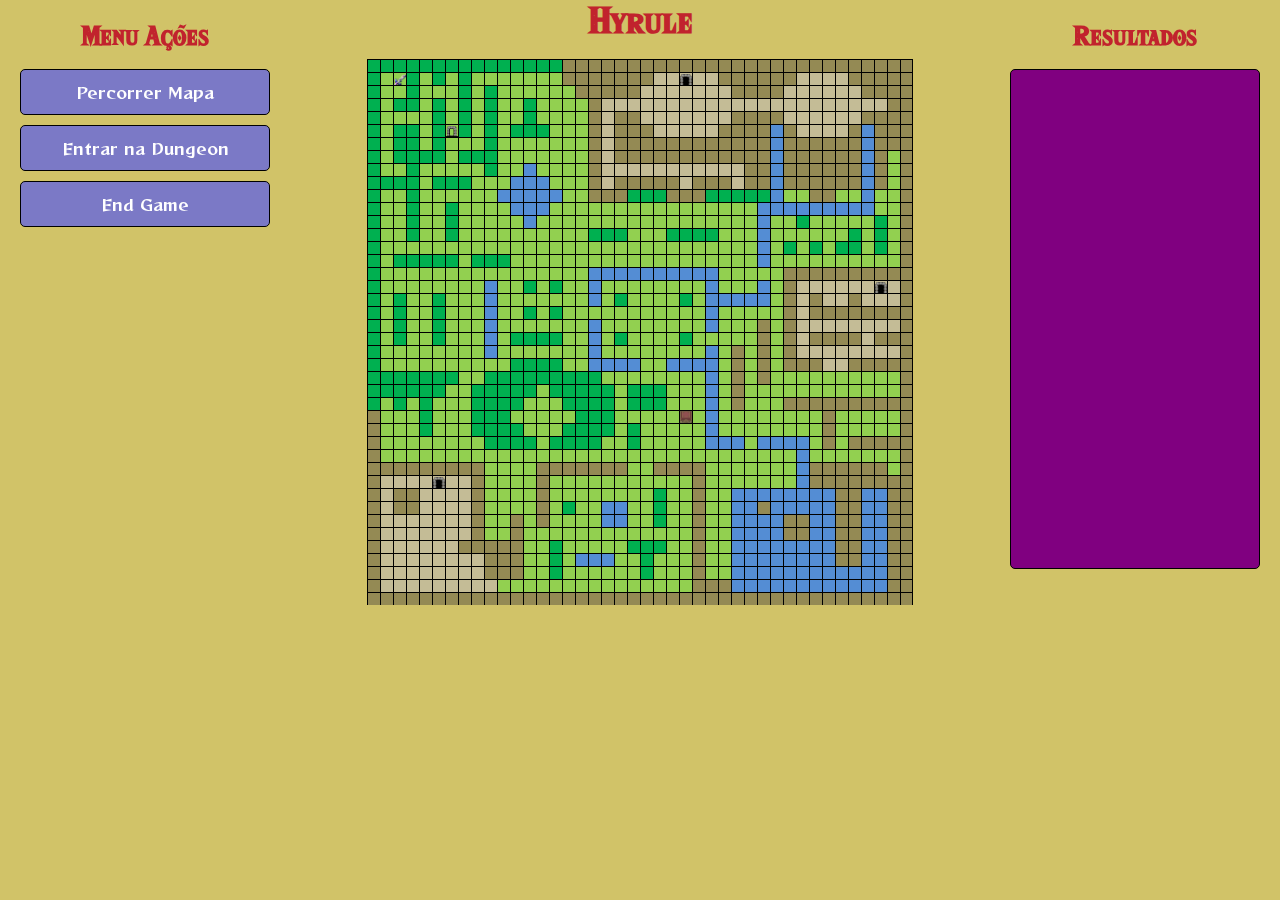
==== MapaPrincipal/mapaPrincipal.html @ ccd2d187 "commit inicial" ====
<!DOCTYPE html>
<html lang="pt-br">
<head>
  <meta charset="UTF-8">
  <meta name="viewport" content="width=device-width, initial-scale=1.0">
  <title>Legend of Zelda A*</title>

  <link rel="stylesheet" href="./css/style.css">
</head>
<body>
  <section class="menu-acoes">
    <h2 class="titulo">Menu Ações</h2>
    <button id="percorrerMapa" class="btn">Percorrer Mapa</button>
    <button id="entrarDungeon" class="btn">Entrar na Dungeon</button>
    <a href="/">
      <button class="btn">End Game</button>
    </a>
  </section>

  <main class="mapa-container">
    <h1 class="titulo">Hyrule</h1>
    <div id="mapaPrincipalContainer" class="mapa-principal-container"></div>
  </main>

  <section class="painel-resultados">
    <h2 class="titulo">Resultados</h2>
    <div class="painel-resultados-content"></div>
  </section>
  <script src="./js/script.js"></script>
</body>
</html>
---- MapaPrincipal/css/style.css ----
@import '../../assets/fonts.css';

* {
  margin: 0;
  padding: 0;
  box-sizing: border-box;
}

body {
  display: flex;
  justify-content: center;
  background-color: #D1C368;
}

@media (max-width: 1090px) {
  body {
    flex-direction: column;
    align-items: center;
  }

  .menu-acoes,
  .painel-resultados {
    width: 50% !important;
  }

  .menu-acoes,
  .mapa-container,
  .painel-resultados {
    position: relative !important;
    justify-content: center;
  }
}

.menu-acoes,
.painel-resultados {
  display: flex;
  flex-direction: column;
  width: 250px;
  position: fixed;
  margin: 0px 20px;
}

.menu-acoes {
  left: 0;
}

.btn {
  display: block;
  width: 100%;
  padding: 10px 20px;
  margin-bottom: 10px;
  font-size: 16px;
  font-family: 'REGGAE ONE';
  color: #FFF;
  background-color: #7B79C6;
  border: 1px solid #000;
  border-radius: 5px;
  cursor: pointer;
  transition: background-color 0.3s ease;
}

.btn:hover {
  background-color: #6765A6;
}

a {
  text-decoration: none;
}


.mapa-container {
  display: flex;
  flex-direction: column;
}

.titulo {
  font-family: 'HYLIA SERIF';
  padding: 20px 0px;
  color: #c1232d;
  text-align: center;
}

.mapa-container .titulo {
  padding: 0px 0px 20px 0px;
}

.mapa-principal-container {
  display: grid;
  grid-template-columns: repeat(42, 13px);
  grid-template-rows: repeat(42, 13px);
  border-collapse: collapse;
  border-spacing: 0;
}

.mapa-linha {
  display: block;
}

.mapa-celula {
  width: 13px;
  height: 13px;
  border: 1px solid #000;
  line-height: 7px;
}

.mapa-celula:not(:last-child) {
  border-right: none;
}

.mapa-linha:not(:last-child) .mapa-celula {
  border-bottom: none;
}

.mapa-celula:last-of-type {
  border-right: none;
}

.mapa-linha:last-of-type .mapa-celula {
  border-bottom: none;
  border-right: 1px solid #000;
}

.cell-hyrule-entrada-lost-woods {
  background-image: url('../../assets/img/img-entrada-lost-woods.png');
  background-size: cover;
}

.cell-hyrule-link-house {
  background-image: url('../../assets/img/img-links-house.png');
  background-size: cover;
}

.cell-hyrule-master-sword {
  background-image: url('../../assets/img/img-master-sword.png');
  background-size: cover;
}

.cell-hyrule-value-0 {
  background-image: url('../../assets/img/img-entrada-dungeon.png');
  background-size: cover;
}

.cell-hyrule-value-10 {
  background-color: #92D050;
}

.cell-hyrule-value-20 {
  background-color: #C4BC96;
}

.cell-hyrule-value-100 {
  background-color: #00B050;
}

.cell-hyrule-value-150 {
  background-color: #948A54;
}

.cell-hyrule-value-180 {
  background-color: #548DD4;
}

.painel-resultados {
  right: 0;
}

.painel-resultados-content {
  display: block;
  height: 500px;
  font-family: 'REGGAE ONE';
  font-size: 20px;
  background-color: #800080;
  color: #fff;
  border: 1px solid #000;
  border-radius: 5px;
}

.mapa-celula-posicao-atual-caminho-ida {
  background-image: url('../../assets/img/img-link.png');
  background-size: 15px 15px;
  background-repeat: no-repeat;
}

.mapa-celula-posicao-atual {
  background-image: url('../../assets/img/img-link.png');
  background-size: 15px 15px;
  background-repeat: no-repeat;
}

.mapa-celula-caminho-percorrido-ida {
  background-color: #D0F0F8;
}

.mapa-celula-caminho-percorrido {
  background-color: blue;
}
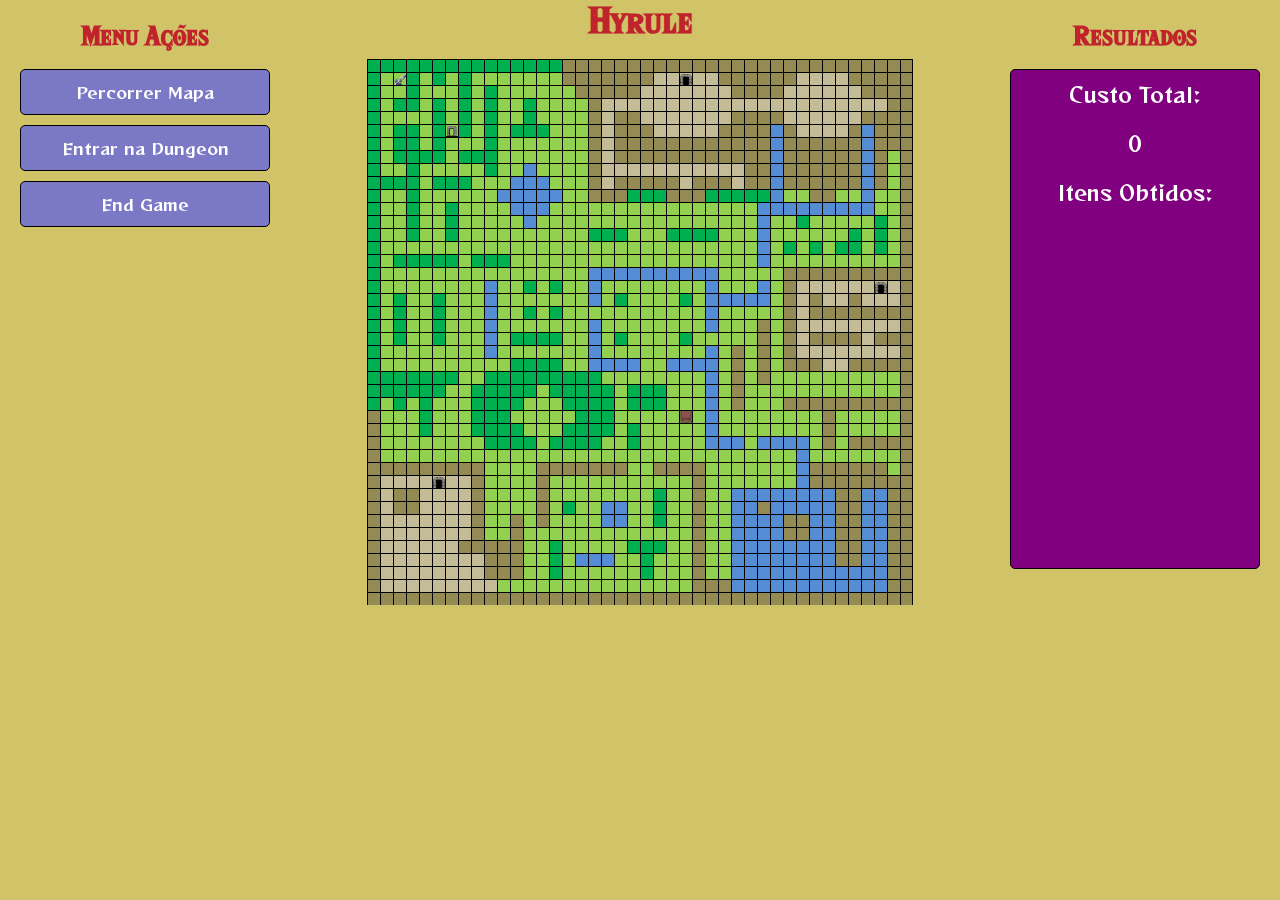
==== commit 110a35ab: "fix: correção function atualizarResultados" ====
--- a/MapaPrincipal/mapaPrincipal.html
+++ b/MapaPrincipal/mapaPrincipal.html
@@ -24,7 +24,11 @@
 
   <section class="painel-resultados">
     <h2 class="titulo">Resultados</h2>
-    <div class="painel-resultados-content"></div>
+    <div class="painel-resultados-content">
+      <p>Custo Total:</p>
+      <p id="custoTotal">0</p>
+      <p>Itens Obtidos:</p>
+    </div>
   </section>
   <script src="./js/script.js"></script>
 </body>
--- a/MapaPrincipal/css/style.css
+++ b/MapaPrincipal/css/style.css
@@ -67,7 +67,6 @@
   text-decoration: none;
 }
 
-
 .mapa-container {
   display: flex;
   flex-direction: column;
@@ -175,6 +174,11 @@
   border-radius: 5px;
 }
 
+.painel-resultados-content p {
+  text-align: center;
+  padding: 10px;
+}
+
 .mapa-celula-posicao-atual-caminho-ida {
   background-image: url('../../assets/img/img-link.png');
   background-size: 15px 15px;
